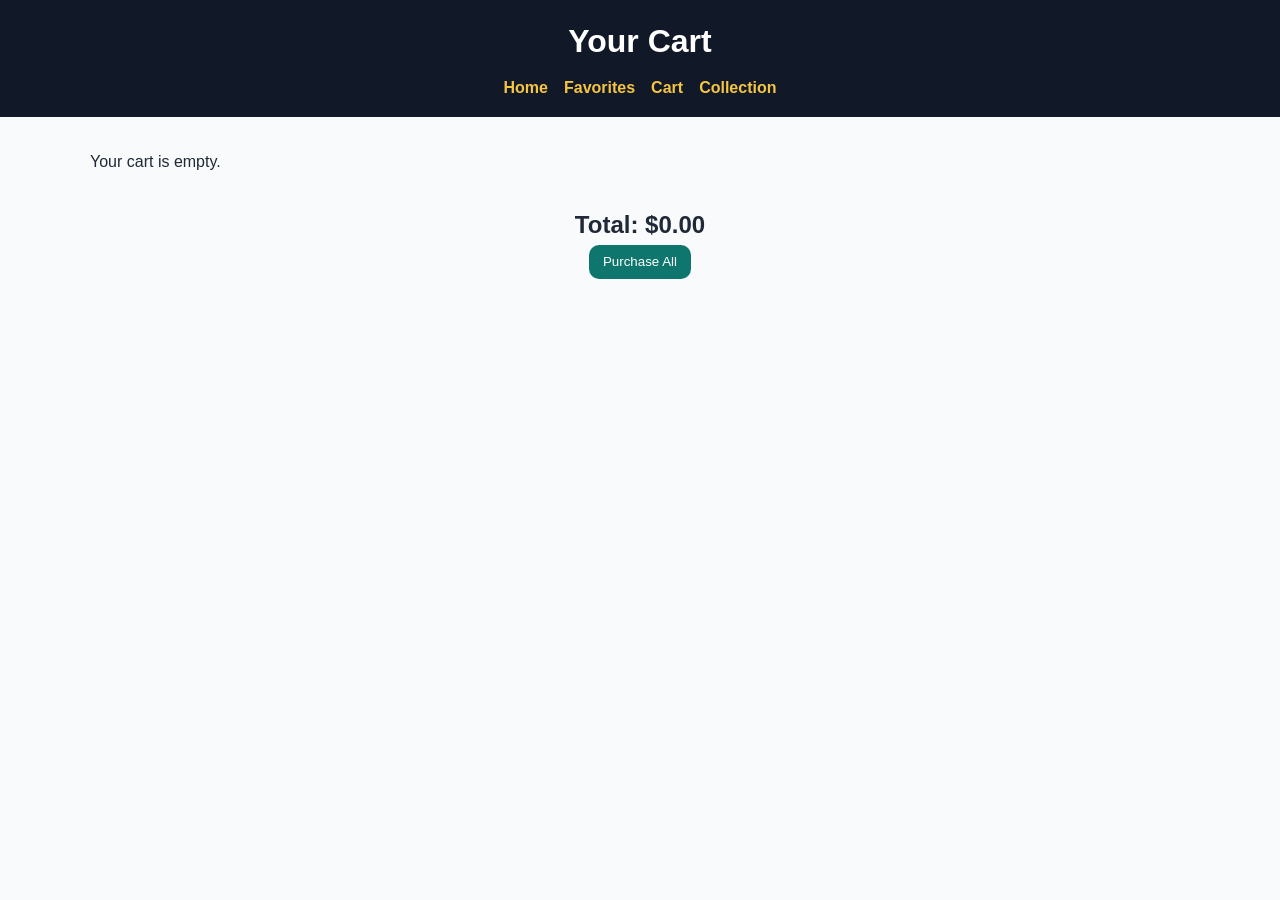
==== cart.html @ 9f7e3e15 "Loaded API and changed favicon to onepiece logo created Cart page created collection page cart and c" ====
<!DOCTYPE html>
<html lang="en">
<head>
  <meta charset="UTF-8" />
  <meta name="viewport" content="width=device-width, initial-scale=1.0" />
  <title>Cart | Grand Line Card Vault</title>
  <link rel="stylesheet" href="css/styles.css" />
  <script type="module" src="js/cart.js" defer></script>
</head>
<body>
  <header>
    <h1>Your Cart</h1>
    <nav>
      <a href="index.html">Home</a>
      <a href="favorites.html">Favorites</a>
      <a href="cart.html">Cart</a>
      <a href="collection.html">Collection</a>
    </nav>
  </header>

  <main>
    <section id="cartList" class="card-grid"></section>
    <section class="cart-summary">
      <h2 id="cartTotal">Total: $0.00</h2>
      <button id="buyAllBtn">Purchase All</button>
    </section>
  </main>
</body>
</html>
---- css/styles.css ----
:root {
  --primary: #8b0000;
  --secondary: #111827;
  --accent: #f5c542;
  --light: #f9fafb;
  --dark: #1f2937;
  --white: #ffffff;
  --shadow: 0 4px 12px rgba(0, 0, 0, 0.15);
  --radius: 12px;
}

* {
  box-sizing: border-box;
  margin: 0;
  padding: 0;
}

body {
  font-family: Arial, sans-serif;
  background: var(--light);
  color: var(--dark);
  line-height: 1.6;
}

header {
  background: var(--secondary);
  color: var(--white);
  padding: 1rem;
  text-align: center;
}

header h1 {
  margin-bottom: 0.5rem;
}

nav {
  display: flex;
  justify-content: center;
  gap: 1rem;
  flex-wrap: wrap;
}

nav a {
  color: var(--accent);
  text-decoration: none;
  font-weight: bold;
}

main {
  width: min(1100px, 92%);
  margin: 0 auto;
  padding: 2rem 0;
}

.hero {
  text-align: center;
  margin-bottom: 2rem;
}

.search-section {
  display: flex;
  gap: 0.75rem;
  justify-content: center;
  margin-bottom: 2rem;
  flex-wrap: wrap;
}

.search-section input {
  padding: 0.75rem;
  width: 300px;
  border: 1px solid #ccc;
  border-radius: var(--radius);
}

.search-section button {
  padding: 0.75rem 1rem;
  border: none;
  background: var(--primary);
  color: var(--white);
  border-radius: var(--radius);
  cursor: pointer;
}

.search-section button:hover {
  background: #a30000;
}

#message {
  text-align: center;
  margin-bottom: 1rem;
  font-weight: bold;
}

.card-grid {
  display: grid;
  grid-template-columns: repeat(auto-fit, minmax(220px, 1fr));
  gap: 1rem;
}

.card {
  background: var(--white);
  border-radius: var(--radius);
  box-shadow: var(--shadow);
  padding: 1rem;
  text-align: center;
}

.card img {
  max-width: 100%;
  border-radius: 10px;
  margin-bottom: 0.75rem;
}

.card h3 {
  margin-bottom: 0.5rem;
}

.card p {
  margin-bottom: 0.4rem;
}

.card button {
  margin-top: 0.5rem;
  padding: 0.5rem 0.75rem;
  border: none;
  border-radius: 8px;
  background: var(--secondary);
  color: var(--white);
  cursor: pointer;
}

.card button:hover {
  background: var(--primary);
}

footer {
  text-align: center;
  padding: 1rem;
  background: var(--secondary);
  color: var(--white);
  margin-top: 2rem;
}

@media (max-width: 600px) {
  .search-section {
    flex-direction: column;
    align-items: center;
  }

  .search-section input {
    width: 100%;
    max-width: 350px;
  }
}

.card-actions {
  display: flex;
  gap: 0.5rem;
  justify-content: center;
  flex-wrap: wrap;
  margin-top: 0.75rem;
}

.purchase-btn {
  background: #0f766e;
}

.purchase-btn:hover {
  background: #115e59;
}

.remove-btn {
  background: #8b0000;
}

.remove-btn:hover {
  background: #a30000;
}

.filter-section {
  display: flex;
  justify-content: center;
  margin-bottom: 1.5rem;
}

.filter-section select {
  padding: 0.75rem;
  border-radius: 10px;
  border: 1px solid #ccc;
}

.card-actions {
  display: flex;
  gap: 0.5rem;
  justify-content: center;
  flex-wrap: wrap;
  margin-top: 0.75rem;
}

.favorite-btn,
.cart-btn,
.remove-btn,
.buy-btn,
#buyAllBtn,
.pagination button {
  padding: 0.6rem 0.9rem;
  border: none;
  border-radius: 10px;
  cursor: pointer;
}

.favorite-btn {
  background: #1f2937;
  color: white;
}

.cart-btn,
.buy-btn,
#buyAllBtn {
  background: #0f766e;
  color: white;
}

.remove-btn {
  background: #8b0000;
  color: white;
}

.pagination {
  display: flex;
  justify-content: center;
  gap: 0.5rem;
  flex-wrap: wrap;
  margin-top: 2rem;
}

.pagination button {
  background: #e5e7eb;
}

.pagination .active-page {
  background: #8b0000;
  color: white;
}

.cart-summary {
  text-align: center;
  margin-top: 2rem;
}
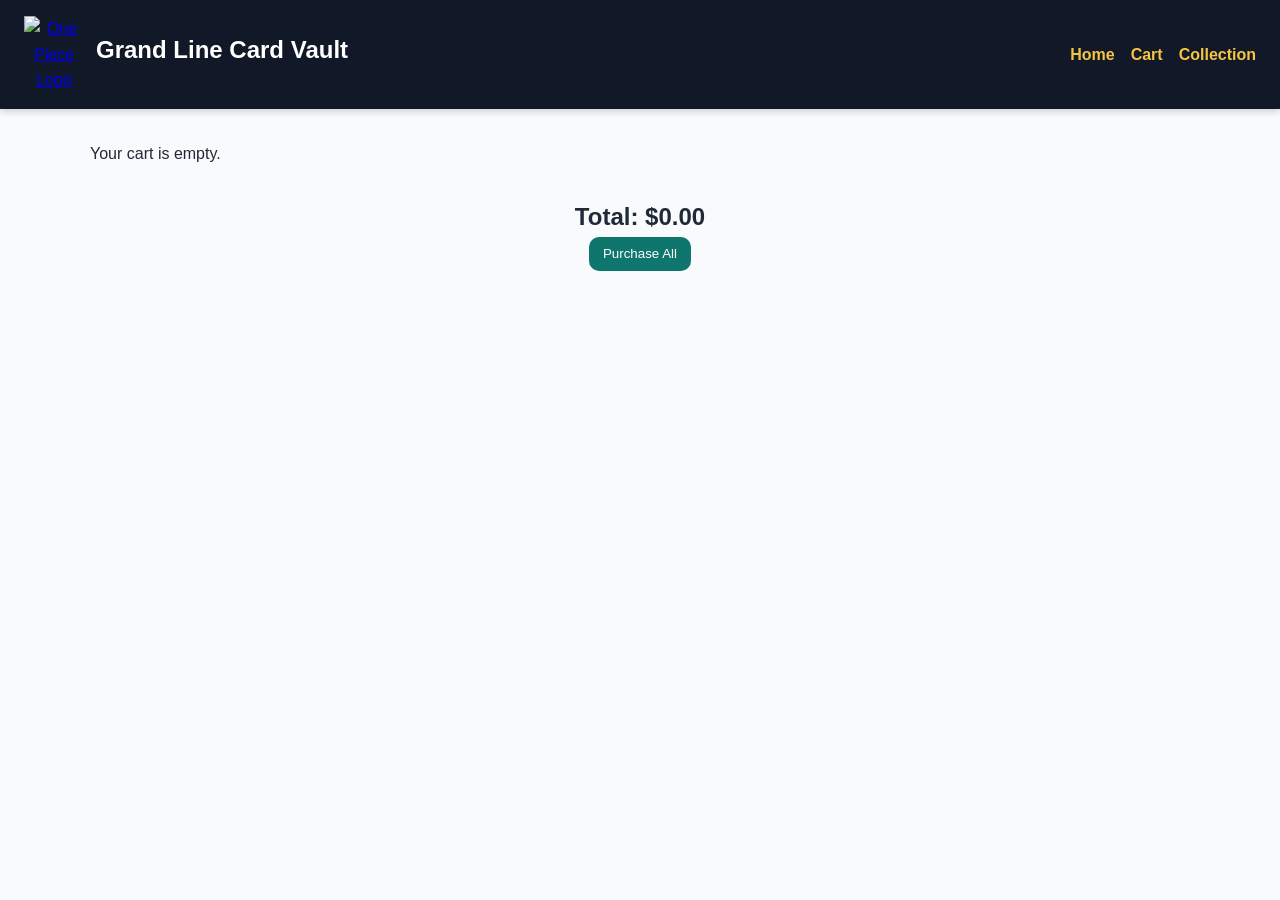
==== commit 9af622a4: "trying to fix the logo" ====
--- a/cart.html
+++ b/cart.html
@@ -8,15 +8,26 @@
   <script type="module" src="js/cart.js" defer></script>
 </head>
 <body>
-  <header>
-    <h1>Your Cart</h1>
-    <nav>
-      <a href="index.html">Home</a>
-      <a href="favorites.html">Favorites</a>
-      <a href="cart.html">Cart</a>
-      <a href="collection.html">Collection</a>
-    </nav>
-  </header>
+  <header class="site-header">
+  
+  <div class="header-left">
+    <a href="index.html">
+      <img 
+        src="images/logo.jpg" 
+        alt="One Piece Logo" 
+        class="site-logo"
+      />
+    </a>
+    <h1>Grand Line Card Vault</h1>
+  </div>
+
+  <nav>
+    <a href="index.html">Home</a>
+    <a href="cart.html">Cart</a>
+    <a href="collection.html">Collection</a>
+  </nav>
+
+</header>
 
   <main>
     <section id="cartList" class="card-grid"></section>
--- a/css/styles.css
+++ b/css/styles.css
@@ -142,14 +142,17 @@
 }
 
 @media (max-width: 600px) {
-  .search-section {
+  .site-header {
     flex-direction: column;
-    align-items: center;
+    gap: 10px;
   }
 
-  .search-section input {
-    width: 100%;
-    max-width: 350px;
+  .header-left {
+    justify-content: center;
+  }
+
+  nav {
+    justify-content: center;
   }
 }
 
@@ -246,4 +249,57 @@
 .cart-summary {
   text-align: center;
   margin-top: 2rem;
+}
+
+.site-header {
+  display: flex;
+  justify-content: space-between;
+  align-items: center;
+  background: var(--secondary);
+  color: var(--white);
+  padding: 1rem 1.5rem;
+}
+
+/* LEFT SIDE (logo + title) */
+.header-left {
+  display: flex;
+  align-items: center;
+  gap: 12px;
+}
+
+/* LOGO LEFT */
+.site-logo {
+  width: 60px;
+  height: auto;
+}
+
+/* TITLE */
+.header-left h1 {
+  font-size: 1.5rem;
+}
+
+/* NAV RIGHT */
+nav {
+  display: flex;
+  gap: 1rem;
+}
+
+nav a {
+  color: var(--accent);
+  text-decoration: none;
+  font-weight: bold;
+}
+
+.site-logo:hover {
+  transform: scale(1.1);
+  transition: 0.3s ease;
+}
+.site-header {
+  box-shadow: 0 2px 8px rgba(0,0,0,0.2);
+}
+
+.site-logo {
+  width: 60px;
+  height: auto;
+  display: block;
 }
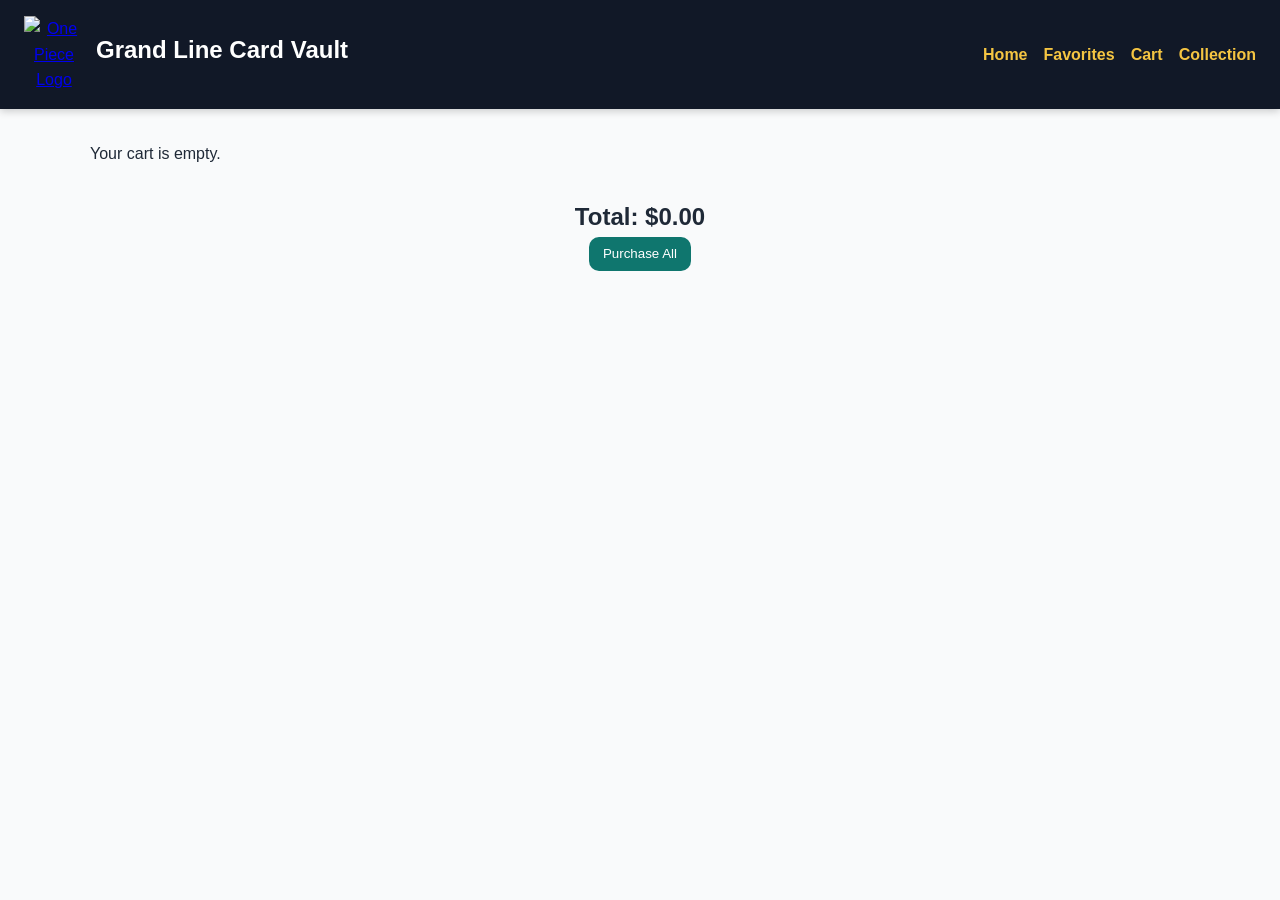
==== commit 4b7bfb79: "adding favorites into navigator again" ====
--- a/cart.html
+++ b/cart.html
@@ -21,11 +21,12 @@
     <h1>Grand Line Card Vault</h1>
   </div>
 
-  <nav>
-    <a href="index.html">Home</a>
-    <a href="cart.html">Cart</a>
-    <a href="collection.html">Collection</a>
-  </nav>
+   <nav>
+      <a href="index.html">Home</a>
+      <a href="favorites.html">Favorites</a>
+      <a href="cart.html">Cart</a>
+      <a href="collection.html">Collection</a>
+    </nav>
 
 </header>
 
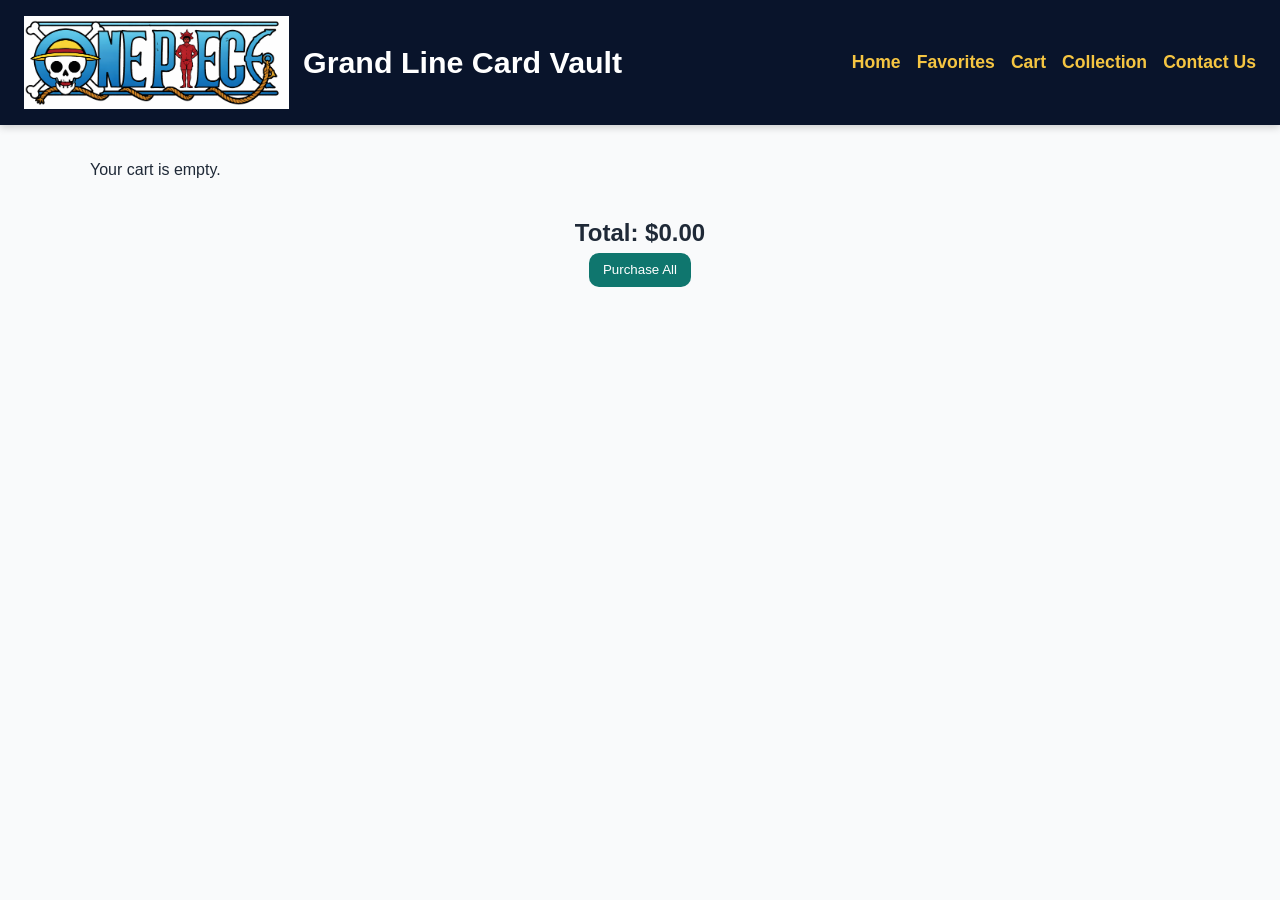
==== commit 181eef44: "fixed logo, added contact page , created hamburger menu" ====
--- a/cart.html
+++ b/cart.html
@@ -6,28 +6,28 @@
   <title>Cart | Grand Line Card Vault</title>
   <link rel="stylesheet" href="css/styles.css" />
   <script type="module" src="js/cart.js" defer></script>
+  <script src="js/menu.js" defer></script>
 </head>
 <body>
   <header class="site-header">
-  
   <div class="header-left">
     <a href="index.html">
-      <img 
-        src="images/logo.jpg" 
-        alt="One Piece Logo" 
-        class="site-logo"
-      />
+      <img src="images/logo.png" alt="Grand Line Card Vault logo" class="site-logo">
     </a>
     <h1>Grand Line Card Vault</h1>
   </div>
 
-   <nav>
-      <a href="index.html">Home</a>
-      <a href="favorites.html">Favorites</a>
-      <a href="cart.html">Cart</a>
-      <a href="collection.html">Collection</a>
-    </nav>
+  <button id="menuBtn" class="menu-btn" aria-label="Open navigation menu" aria-expanded="false">
+    ☰
+  </button>
 
+  <nav id="mainNav" class="main-nav">
+    <a href="index.html">Home</a>
+    <a href="favorites.html">Favorites</a>
+    <a href="cart.html">Cart</a>
+    <a href="collection.html">Collection</a>
+    <a href="contact.html">Contact Us</a>
+  </nav>
 </header>
 
   <main>
--- a/css/styles.css
+++ b/css/styles.css
@@ -275,7 +275,8 @@
 
 /* TITLE */
 .header-left h1 {
-  font-size: 1.5rem;
+  font-size: 1.9rem;
+  margin: 0;
 }
 
 /* NAV RIGHT */
@@ -298,8 +299,151 @@
   box-shadow: 0 2px 8px rgba(0,0,0,0.2);
 }
 
+
+
+.site-header {
+  display: flex;
+  justify-content: space-between;
+  align-items: center;
+  background: #09142b;
+  color: white;
+  padding: 1rem 1.5rem;
+  position: relative;
+}
+
+.header-left {
+  display: flex;
+  align-items: center;
+  gap: 14px;
+}
+
 .site-logo {
-  width: 60px;
+  width: 265px;
   height: auto;
   display: block;
+}
+
+.header-left h1 {
+  font-size: 1.9rem;
+  margin: 0;
+}
+
+.main-nav {
+  display: flex;
+  gap: 1rem;
+}
+
+.main-nav a {
+  color: #f5c542;
+  text-decoration: none;
+  font-weight: bold;
+  font-size: 1.1rem;
+}
+
+.main-nav a:hover {
+  text-decoration: underline;
+}
+
+.menu-btn {
+  display: none;
+  background: none;
+  border: none;
+  color: #f5c542;
+  font-size: 2rem;
+  cursor: pointer;
+}
+
+/* Mobile */
+@media (max-width: 768px) {
+  .site-header {
+    flex-wrap: wrap;
+  }
+
+  .menu-btn {
+    display: block;
+  }
+
+  .main-nav {
+    display: none;
+    width: 100%;
+    flex-direction: column;
+    margin-top: 1rem;
+    background: #09142b;
+    padding: 0.5rem 0;
+  }
+
+  .main-nav.open {
+    display: flex;
+  }
+
+  .main-nav a {
+    padding: 0.75rem 1rem;
+    border-top: 1px solid rgba(255, 255, 255, 0.1);
+  }
+
+  .header-left h1 {
+    font-size: 1.3rem;
+  }
+
+  .site-logo {
+    width: 75px;
+  }
+}
+.contact-page {
+  width: min(900px, 92%);
+  margin: 2rem auto;
+}
+
+.contact-box {
+  background: white;
+  padding: 2rem;
+  border-radius: 14px;
+  box-shadow: 0 4px 12px rgba(0, 0, 0, 0.12);
+}
+
+.contact-box h2 {
+  margin-bottom: 1rem;
+  text-align: center;
+}
+
+.contact-box p {
+  text-align: center;
+  margin-bottom: 1.5rem;
+}
+
+.contact-form {
+  display: flex;
+  flex-direction: column;
+  gap: 0.8rem;
+}
+
+.contact-form input,
+.contact-form textarea {
+  padding: 0.85rem;
+  border: 1px solid #ccc;
+  border-radius: 10px;
+  font: inherit;
+}
+
+.contact-form button {
+  background: #8b0000;
+  color: white;
+  border: none;
+  padding: 0.9rem 1.2rem;
+  border-radius: 10px;
+  cursor: pointer;
+  font-weight: bold;
+}
+
+.contact-form button:hover {
+  background: #a30000;
+}
+@media (max-width: 768px) {
+  .header-left {
+    gap: 10px;
+  }
+
+  .site-header {
+    padding: 1rem;
+  }
 }
